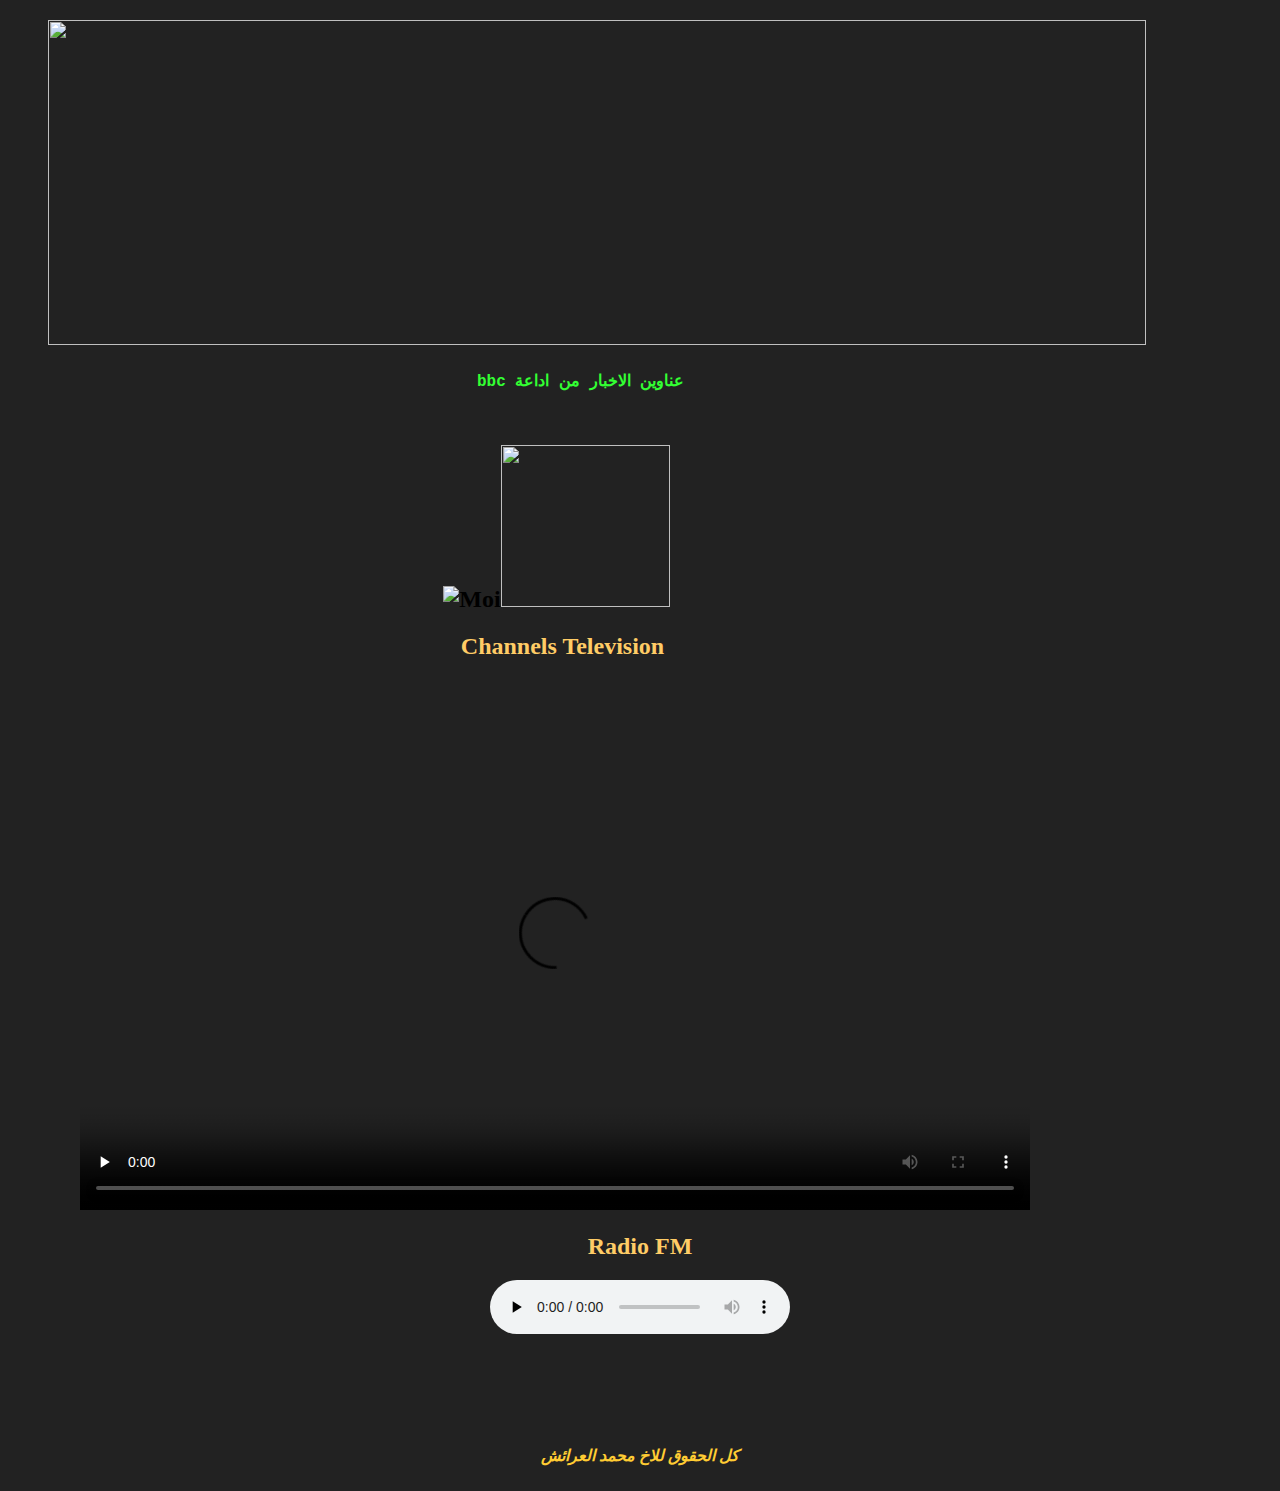
==== index.html @ 3fc988a9 "mediaelement edit" ====
<!DOCTYPE html>
<html lang="fr-fr">
  <head>
    <meta http-equiv="content-type" content="text/html; charset=UTF-8">
    <meta http-equiv="X-UA-Compatible" content="IE=edge">
    <title>Web Media By simoinfo</title>
    <meta name="viewport" content="width=device-width, initial-scale=1">
    <link rel="shortcut icon" href="https://archive.org/download/banner3./favicon.ico" type="image/x-icon">
    <link rel="icon" href="https://archive.org/download/banner3./favicon.ico" type="image/x-icon">
    <link rel="stylesheet" href="https://archive.org/download/mediaelement-and-player.min_20200309_2001/normalize.min.css">
    <link rel="stylesheet" href="https://archive.org/download/mediaelement-and-player.min_20200309_1923/mediaelementplayer.css">
    <link rel="stylesheet" href="http://websimo.22web.org/m/playlist.css">
    <link rel="stylesheet" href="https://archive.org/download/mediaelement-and-player.min_20200309_2001/demo.css">
  </head>
  <body style=" background-color: #222222;: height: 1233px;">
    <div id="container" style="background-color: #222222;">
      <dl>
        <dd>
          <h2 style="background-color: #222222; text-align: right; width: 1096px;"><a
              href="http://websimo.22web.org/b.html"><span style="color: #ffcc66;"><img
                  src="https://archive.org/download/banner3./banner.png" style="width: 1098px; height: 325px;"></span></a></h2>
        </dd>
      </dl>
      <div style="text-align: center; margin-left: 249px; width: 711px;"><span style="color: #33ff33;">&nbsp;&nbsp;</span><span
          style="color: #cc9933;"><span style="color: #33ff33;"> <b><span style="font-family: Courier New,Courier,monospace;">bbc
                عناوين اﻻخبار من اداعة</span><span style="font-family: monospace;">
              </span></b>&nbsp;</span></span> &nbsp;&nbsp;&nbsp; &nbsp; &nbsp;
        &nbsp; &nbsp; &nbsp; &nbsp; <iframe name="I1" marginwidth="1" marginheight="1"
          scrolling="no" border="0" src="http://news.bbc.co.uk/hi/arabic/news/ticker.stm"
          width="90%" height="30" frameborder="0"></iframe> </div>
      <h2 style="background-color: #222222; text-align: center; width: 1097px;"><img
          src="https://archive.org/download/banner3./moi1.png" alt="Moi" style="width: 176px; height: 162px;"><img
          src="https://archive.org/download/banner3./simo.png" style="width: 169px; height: 162px;"><br>
        <span style="color: #ffcc66;"></span></h2>
      <h2 style="background-color: #222222; text-align: center; width: 1097px;"><span
          style="color: #ffcc66;">&nbsp;&nbsp;&nbsp;&nbsp;&nbsp;&nbsp;&nbsp;&nbsp;&nbsp;&nbsp;&nbsp;&nbsp;&nbsp;&nbsp;&nbsp;&nbsp;&nbsp;&nbsp;&nbsp;&nbsp;&nbsp;&nbsp;&nbsp;&nbsp;&nbsp;&nbsp;&nbsp;&nbsp;&nbsp;&nbsp;&nbsp;&nbsp;&nbsp;&nbsp;&nbsp;&nbsp;&nbsp;&nbsp;&nbsp;&nbsp;&nbsp;&nbsp;&nbsp;&nbsp;&nbsp;&nbsp;&nbsp;
          Channels
          Television&nbsp;&nbsp;&nbsp;&nbsp;&nbsp;&nbsp;&nbsp;&nbsp;&nbsp;&nbsp;&nbsp;&nbsp;&nbsp;&nbsp;&nbsp;&nbsp;&nbsp;&nbsp;&nbsp;&nbsp;&nbsp;&nbsp;&nbsp;&nbsp;&nbsp;&nbsp;&nbsp;&nbsp;&nbsp;&nbsp;&nbsp;&nbsp;&nbsp;&nbsp;&nbsp;&nbsp;&nbsp;&nbsp;&nbsp;&nbsp;&nbsp;&nbsp;&nbsp;&nbsp;&nbsp;&nbsp;
          <br></span></h2>
      <div class="media-wrapper" style="background-color: #222222; width: 1094px; text-align: center;">
        <video id="player1" center;="" controls="controls" preload="none" data-cast-title="Pêche à haut risque"
          poster="https://archive.org/download/banner3./salle-cine1.jpg" width="950" height="530"> <source src="https://archive.org/download/out-5_202003/out-5.mp4"
            data-playlist-thumbnail="https://archive.org/download/banner3./simo.png" title="Help" data-playlist-description="طريقة التعامل مع مشغل القنوات"
            type="video/mp4"> <source src="https://live-hls-web-aja.getaj.net/AJA/01.m3u8"
            data-playlist-thumbnail="https://archive.org/download/banner3./jsc.jpeg" title="aljazeera News" data-playlist-description="aljazeera News"
            type="application/x-mpegURL"> <source src="https://www.youtube.com/embed/z2C6ZYbSmF8"
            data-playlist-thumbnail="https://archive.org/download/banner3./pesca.png" title="Pêche à haut risque"
            data-playlist-description="Pêche à haut risque - Documentaire CHOC"
            type="application/x-mpegURL"> type="video/mp4"
          data-cast-title="aljazeera Doc" 
          poster="https://doc.aljazeera.net/images/default-metatag-image.jpg"&gt;
          <source src="https://live-hls-web-ajd.getaj.net/AJD/05.m3u8" data-playlist-thumbnail="https://doc.aljazeera.net/images/default-metatag-image.jpg"
            title="aljazeera Doc" data-playlist-description="الجزيرة الوثائقية"
            type="video/mp4"> data-cast-title="National Geo Abu Dhabi HD"
          data-cast-description="ناشيونال جيوغرافيك"
          poster="https://aflam4you.tv/uploads/thumbs/16-1.jpg"&gt; <source src="http://livecdnh2.tvanywhere.ae/hls/nat_geo_auh/04.m3u8"
            data-playlist-thumbnail="https://aflam4you.tv/uploads/thumbs/16-1.jpg"
            title="National Geo Abu Dhabi HD" data-playlist-description="ناشيونال جيوغرافيك"
            type="video/mp4"> data-playlist-description="Al Aoula TV" <source src="https://cdnamd-hls-globecast.akamaized.net/live/ramdisk/al_aoula_laayoune/hls_snrt/al_aoula_laayoune-avc1_1500000=4-mp4a_130400_qad=1.m3u8"
            data-playlist-thumbnail="https://archive.org/download/banner3./aloula.jpg" title="Al Aoula TV" 
            type="video/mp4">  data-cast-title="" <source src="http://livecdnh2.tvanywhere.ae/hls/2m_maroc/01.m3u8"
            data-playlist-thumbnail="https://archive.org/download/banner3./2m1.png" title="2M TV" data-playlist-description=""

 type="video/mp4"> data-playlist-description="MBC 5 قناة " <source src="http://51.159.21.231:2052/live/sourcemyhdpro2/6494715034/1636.m3u8"
            data-playlist-thumbnail="https://1.bp.blogspot.com/-zPcyrPHQXlo/Xb6FZQXNh0I/AAAAAAAADJc/iOczZ4Pzm4oFvGV0I5SDGlP47lGHoyspwCLcBGAsYHQ/s200/mbc5.jpg" title="MBC 5 قناة" type="video/mp4">

            type="video/mp4"> data-cast-title="Sports Maroc" <source src="http://cdnamd-hls-globecast.akamaized.net/live/ramdisk/arriadia/hls_snrt/arriadia-avc1_400000=2-mp4a_130400_qad=1.m3u8"
            data-playlist-thumbnail="https://archive.org/download/banner3./sport-ma.png" title="Sports Maroc" data-playlist-description=""
            type="video/mp4"> data-cast-title="Medi 1" <source src="http://streaming.medi1tv.com/live/Medi1tvmaghreb.sdp/chunklist_w1415997336.m3u8"
            data-playlist-thumbnail="https://archive.org/download/banner3./medi1.jpg" title="Medi 1" data-playlist-description=""
            type="video/mp4"> <source src="http://cdnamd-hls-globecast.akamaized.net/live/ramdisk/al_maghribia_snrt/hls_snrt/al_maghribia_snrt-avc1_1500000=4-mp4a_130400_qad=1.m3u8"
            data-playlist-thumbnail="https://archive.org/download/banner3./magribiya.png" title="Al Maghribia News"
            data-playlist-description="" type="video/mp4">
          data-playlist-description="Assadissa Maroc" <source src="http://cdnamd-hls-globecast.akamaized.net/live/ramdisk/assadissa/hls_snrt/assadissa-avc1_1500000=4-mp4a_130400_qad=1.m3u8"
            data-playlist-thumbnail="https://archive.org/download/banner3./assadissa.png" title="Assadissa Maroc" type="video/mp4">
          data-cast-title="Tele Maroc" <source src="https://playback.akamaized.net/streams/27130247_8196478_lsi4klgtzbbxlaeed1o_1/media/27130247_8196478_lsi4klgtzbbxlaeed1o_1@2756000p.m3u8?dw=14400&amp;ts=1582063200&amp;hdnts=exp=1582237900%7Eacl=/streams/27130247_8196478_lsi4klgtzbbxlaeed1o_1/media*%7Ehmac=12eda0adefedbe0aa4e30e7be23f577d2409210974b64fa97e5decc376cc75bb"
            data-playlist-thumbnail="https://archive.org/download/banner3./telemaroc.png" title="Tele Maroc" data-playlist-description=""
            type="video/mp4"> data-playlist-description="Al Aoula TV" <source src="https://cdnamd-hls-globecast.akamaized.net/live/ramdisk/arrabiaa/hls_snrt/arrabiaa-avc1_1000000=3-mp4a_130400_qad=1.m3u8"
            data-playlist-thumbnail="https://archive.org/download/banner3./rabi3atv.jpg" title="Rabi3a TV" type="video/mp4">
          data-playlist-description="Mekameleen TV" <source src="https://mn-nl.mncdn.com/mekameleen/smil:mekameleentv.smil/chunklist_b1864000.m3u8"
            data-playlist-thumbnail="https://archive.org/download/banner3./mekamelin.jpg" title="Mekameleen" type="video/mp4">
          <source src="http://live.noorlive.com:1935/wesal/wesal1/chunklist_w1644290758.m3u8"
            data-playlist-thumbnail="https://archive.org/download/banner3./wesal.png" title="Wesal TV" type="video/mp4">
          <source src="http://khizr23.srfms.com:2125/live/livestream1/chunklist_w1085969750.m3u8"
            data-playlist-thumbnail="https://archive.org/download/banner3./hekma.jpg" title="Al Hekmah TV" type="video/mp4">
          <h2="" style="background-color: #2a0ca4; text-align: center;"><span style="color: #ffcc66;"></span>
            <h2 style="background-color: #2a0ca4; text-align: center;"><span style="color: #ffcc66;"></span></h2>
          </h2=""></video></div>
      <h2 style="background-color: #222222; text-align: center;"><span style="color: #ffcc66;">Radio
          FM</span></h2>
      <div class="media-wrapper" style="background-color: #222222; text-align: center;">
        <audio id="player2" preload="none" controls="controls" width="750" height="421"
          data-cast-title="Coran radio" data-cast-description="This is a description for audio only"
          data-cast-poster="./img/coran.png"> <source src="http://92.222.103.14:8005/stream/1/"
            type="audio/mp3" title="Coran radio" data-playlist-thumbnail="https://archive.org/download/banner3./coran.png"
            data-playlist-description="Radio Maroc"> <source src="https://cdnamd-hls-globecast.akamaized.net/live/ramdisk/radio_mohammed_6/hls_snrt_radio/radio_mohammed_6-mp4a_130400_qad=1.m3u8"
            type="audio/mp3" title="Assadisa Radio" data-playlist-thumbnail="https://archive.org/download/banner3./assadissa.png"
            data-playlist-description=""> data-cast-title="Assadisa Radio" <source
            src="http://streaming08.mit.ovea.com/medi1" type="audio/mp3" title="Medi 1 radio"
            data-playlist-thumbnail="https://archive.org/download/banner3./medi.png" data-playlist-description="Radio Maroc">
          data-cast-title="Med Radio" data-cast-description="This is a
          description for audio only"
          data-cast-poster="https://cdn.webrad.io/images/logos/radio-co-ma/med.png"&gt;
          <source src="https://medradio-maroc.ice.infomaniak.ch/medradio-maroc-64.mp3"
            type="audio/mp3" title="Med Radio" data-playlist-thumbnail="https://cdn.webrad.io/images/logos/radio-co-ma/med.png"
            data-playlist-description="Radio Maroc"> data-cast-title="Aswat
          radio" data-cast-description="This is a description for audio only"
          data-cast-poster="https://cdn.webrad.io/images/logos/radio-co-ma/aswat.png"&gt;
          <source src="https://broadcast.ice.infomaniak.ch/aswat-high.mp3" type="audio/mp3"
            title="Aswat radio" data-playlist-thumbnail="https://cdn.webrad.io/images/logos/radio-co-ma/aswat.png"
            data-playlist-description="Radio Maroc"> data-cast-title="Medina
          Radio" data-cast-description="This is a description for audio only"
          data-cast-poster="https://cdn.webrad.io/images/logos/radio-co-ma/medina.png"&gt;
          <source src="https://medinafm.ice.infomaniak.ch/medinafm-64.mp3" type="audio/mp3"
            title="Medina Radio" data-playlist-thumbnail="https://cdn.webrad.io/images/logos/radio-co-ma/medina.png"
            data-playlist-description="Radio Maroc"> data-cast-title="Chada
          Radio" data-cast-description="This is a description for audio only"
          data-cast-poster="https://cdn.webrad.io/images/logos/radio-co-ma/chada.png"&gt;
          <source src="http://broadcast.infomaniak.net/chadafm-high.mp3" type="audio/mp3"
            title="Chada Radio" data-playlist-thumbnail="https://cdn.webrad.io/images/logos/radio-co-ma/chada.png"
            data-playlist-description="Radio Maroc"> data-cast-title="Cap Radio
          radio" data-cast-description="This is a description for audio only"
          data-cast-poster="https://cdn.webrad.io/images/logos/radio-co-ma/medi.png"&gt;
          <source src="http://51.255.235.165:5548/stream/1/" type="audio/mp3" title="Cap Radio"
            data-playlist-thumbnail="https://cdn.webrad.io/images/logos/radio-co-ma/cap.png"
            <source="" data-playlist-description="Radio Maroc">
          data-cast-title="Atlantic Radio" <source src="https://radio2m-i.akamaihd.net/hls/live/624355/radio2m/playlist-128000.m3u8"
            type="audio/mp3" title="2M Radio" data-playlist-thumbnail="https://archive.org/download/banner3./2m1.png"
            data-playlist-description="Radio Maroc"> data-cast-title="2M Radio"
          <source src="http://rtstream.tanitweb.com/culturelle" type="audio/mp3"
            title="Inter Radio" data-playlist-thumbnail="https://archive.org/download/banner3./marocinter.png" data-playlist-description="">
          data-cast-title="Inter Radio" <source src="https://radiomars.ice.infomaniak.ch/radiomars-128.mp3"
            type="audio/mp3" title="Mars Radio" data-playlist-thumbnail="https://archive.org/download/banner3./mars.png"
            data-playlist-description="Radio Maroc"> data-cast-title="Mars
          Radio" data-playlist-description="Radio Maroc"&gt;
          data-cast-title="Only Raï Radio" data-cast-description="This is a
          description for audio only" <source src="http://onlyrai.ice.infomaniak.ch/onlyrai-high.mp3"
            type="audio/mp3" title="Only Raï Radio" data-playlist-thumbnail="https://archive.org/download/banner3./only-rai.png"
            data-playlist-description="Radio Maroc"> data-cast-title="Only Raï
          Radio" data-playlist-description="Radio Maroc"&gt; <source src="https://hitradio-maroc.ice.infomaniak.ch/hitradio-maroc-128.mp3"
            type="audio/mp3" title="Hit Radio" data-playlist-thumbnail="https://archive.org/download/banner3./hitradio.png"
            data-playlist-description=""> data-cast-title="MFM Radio" <source src="http://newpub-stream01.itols.com:9001/casa.ogg"
            type="audio/mp3" title="MFM Radio" data-playlist-thumbnail="https://archive.org/download/banner3./mfm.jpg"
            data-playlist-description=""> data-cast-title="MFM Radio" <source src="http://rtstream.tanitweb.com/culturelle"
            type="audio/mp3" title="Culturelle Radio" data-playlist-thumbnail="https://srv-file4.gofile.io/download/JJtS9N/Culturelle.jpg"
            data-playlist-description=""> data-cast-title="Culturelle Radio" <source
            src="http://elie91.primcast.com:7992/;stream.mp3" type="audio/mp3" title="Sawt El Noujoum"
            data-playlist-thumbnail="https://archive.org/download/banner3./nojoum.jpg" data-playlist-description="">
          data-cast-title="Sawt El Noujoum" <source src="https://ample-08.radiojar.com/7yh1c22r92quv?rj-ttl=5&amp;rj-tok=AAABcGLI0pcAqo3_2qI9qg7QGw"
            type="audio/mp3" title="Radio Sawa" data-playlist-thumbnail="https://archive.org/download/banner3./sawa.png"
            data-playlist-description=""> data-cast-title="Radio Sawa" </audio></div>
    </div>
   
      <div class="media-wrapper" style="background-color: #222222; text-align: left;"><br>
      <div style="background-color: #222222; text-align: center;"><b><span style="color: #ffcc33;">&nbsp;&nbsp;&nbsp;&nbsp;&nbsp;&nbsp;&nbsp;&nbsp;&nbsp;&nbsp;&nbsp;&nbsp;&nbsp;&nbsp;&nbsp;&nbsp;&nbsp;&nbsp;&nbsp;&nbsp;&nbsp;&nbsp;&nbsp;&nbsp;&nbsp;&nbsp;&nbsp;&nbsp;&nbsp;&nbsp;&nbsp;&nbsp;&nbsp;&nbsp;&nbsp;&nbsp;&nbsp;&nbsp;&nbsp;&nbsp;&nbsp;&nbsp;&nbsp;&nbsp;&nbsp;&nbsp;&nbsp;&nbsp;&nbsp;&nbsp;&nbsp;&nbsp;&nbsp;&nbsp;&nbsp;&nbsp;&nbsp;&nbsp;&nbsp;&nbsp;&nbsp;&nbsp;&nbsp;&nbsp;&nbsp;&nbsp;&nbsp;&nbsp;&nbsp;&nbsp;
            <br></span></b></div>
      <div style="background-color: #222222; text-align: center;"><b><span style="color: #ffcc33;">
            &nbsp; &nbsp; &nbsp; &nbsp; &nbsp; &nbsp; &nbsp; &nbsp;
            &nbsp; &nbsp; &nbsp; &nbsp; &nbsp; &nbsp; &nbsp; &nbsp; &nbsp;
            &nbsp; &nbsp; &nbsp; &nbsp; &nbsp; &nbsp; &nbsp; &nbsp; &nbsp;
            &nbsp; &nbsp; &nbsp; &nbsp; &nbsp; &nbsp; &nbsp; &nbsp; &nbsp;
            &nbsp; &nbsp; </span></b><em><b><span style="color: #ffcc33;"><br>
            </span></b></em></div>
      <div style="text-align: center; background-color: #222222;"><em><b><span style="color: #ffcc33;"><br>
            </span></b></em></div>
      &nbsp;&nbsp;&nbsp;&nbsp;&nbsp;&nbsp;&nbsp;&nbsp;&nbsp;&nbsp;&nbsp;&nbsp;&nbsp;&nbsp;&nbsp;&nbsp;&nbsp;&nbsp;&nbsp;&nbsp;&nbsp;&nbsp;&nbsp;&nbsp;&nbsp;&nbsp;&nbsp;&nbsp;&nbsp;&nbsp;&nbsp;&nbsp;&nbsp;&nbsp;
     
    <div class="media-wrapper" style="background-color: #222222; text-align: left;"><br>
    </div>
    <div class="media-wrapper" style="background-color: #222222; text-align: center;"><em><b><span
            style="color: #ffcc33;">كل الحقوق للاخ محمد العرائش </span></b></em>
    </div>
    <div style="background-color: #222222;">
      <div class="media-wrapper" style="background-color: #222222; text-align: center;"><br>
      </div>
      <script src="https://cdnjs.cloudflare.com/ajax/libs/mediaelement/4.2.6/mediaelement-and-player.min.js"></script>
      <script src="http://websimo.22web.org/m/playlist.js"></script>
      <script>
	var mediaElements = document.querySelectorAll('video, audio');

	for (var i = 0, total = mediaElements.length; i < total; i++) {
		new MediaElementPlayer(mediaElements[i], {
			features: ['prevtrack', 'playpause', 'nexttrack', 'current', 'progress', 'duration', 'volume', 'playlist', 'shuffle', 'loop', 'fullscreen'],
		});
	}
</script> </div>
  </body>
</html>
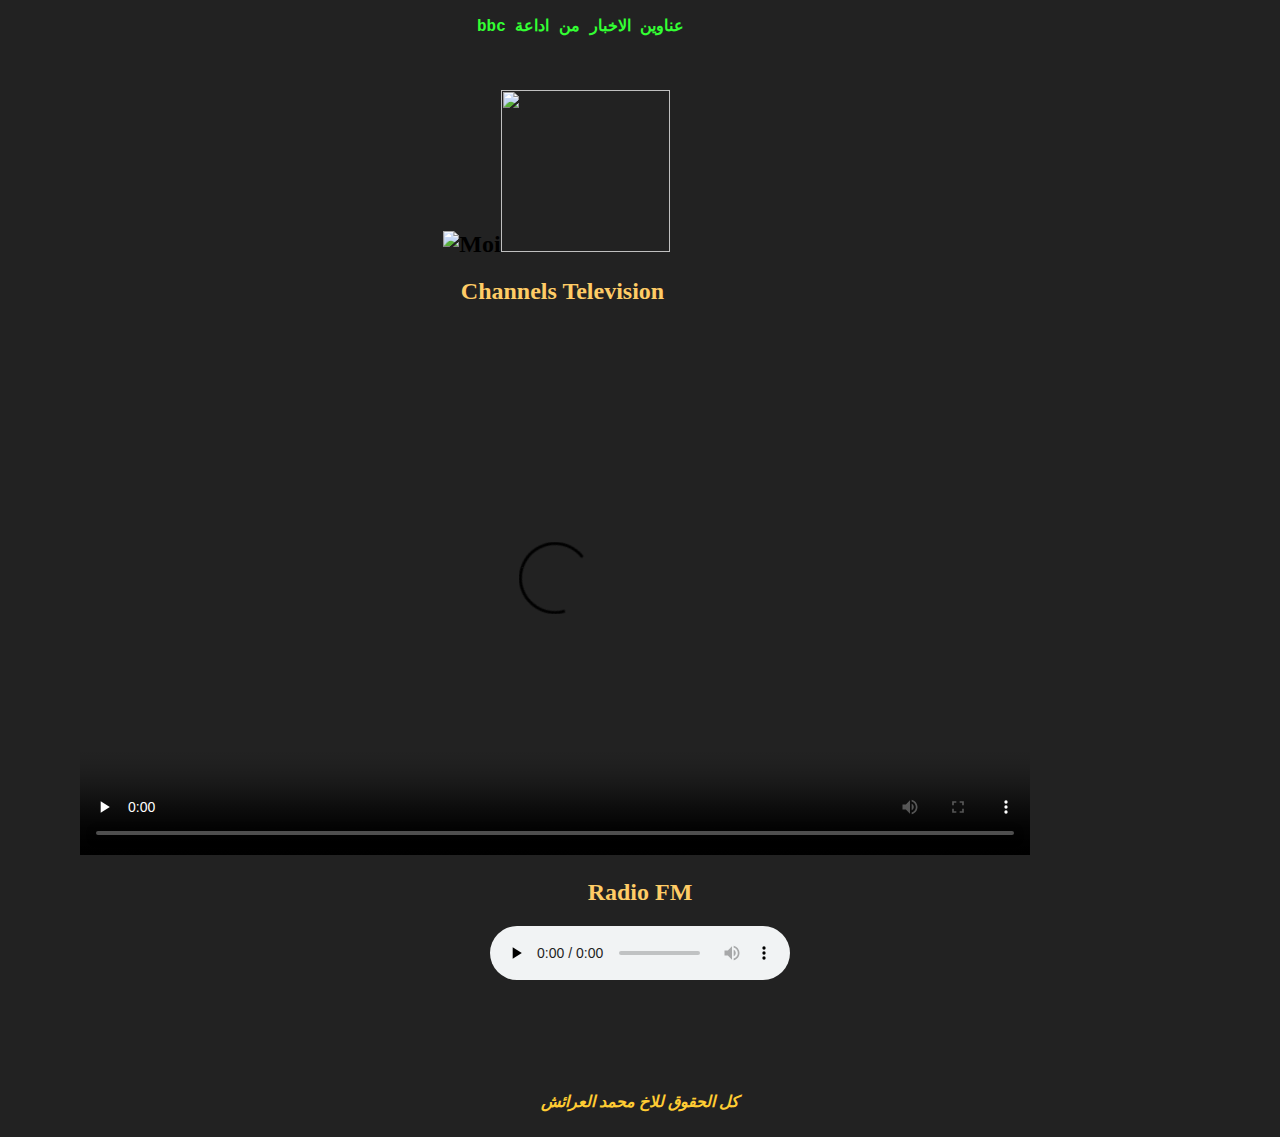
==== commit 28d4c269: "mediaelement" ====
--- a/index.html
+++ b/index.html
@@ -1,25 +1,22 @@
-
 <!DOCTYPE html>
-<html lang="fr-fr">
+<html lang="ar-ma">
   <head>
     <meta http-equiv="content-type" content="text/html; charset=UTF-8">
     <meta http-equiv="X-UA-Compatible" content="IE=edge">
-    <title>Web Media By simoinfo</title>
+    <title>البث-الحي للقنوات الفضائية والراديوا </title>
     <meta name="viewport" content="width=device-width, initial-scale=1">
-    <link rel="shortcut icon" href="https://archive.org/download/banner3./favicon.ico" type="image/x-icon">
-    <link rel="icon" href="https://archive.org/download/banner3./favicon.ico" type="image/x-icon">
-    <link rel="stylesheet" href="https://archive.org/download/mediaelement-and-player.min_20200309_2001/normalize.min.css">
-    <link rel="stylesheet" href="https://archive.org/download/mediaelement-and-player.min_20200309_1923/mediaelementplayer.css">
-    <link rel="stylesheet" href="http://websimo.22web.org/m/playlist.css">
-    <link rel="stylesheet" href="https://archive.org/download/mediaelement-and-player.min_20200309_2001/demo.css">
+    <link rel="shortcut icon" href="favicon.ico" type="image/x-icon">
+    <link rel="icon" href="./img/favicon.ico" type="image/x-icon">
+    <link rel="stylesheet" href="http://media.simoinfo.zd.fr/s/libs/normalize.min.css">
+    <link rel="stylesheet" href="http://media.simoinfo.zd.fr/s/libs/mediaelementplayer.css">
+    <link rel="stylesheet" href="http://media.simoinfo.zd.fr/s/libs/playlist.css">
+    <link rel="stylesheet" href="http://media.simoinfo.zd.fr/s/libs/demo.css">
   </head>
   <body style=" background-color: #222222;: height: 1233px;">
     <div id="container" style="background-color: #222222;">
       <dl>
         <dd>
-          <h2 style="background-color: #222222; text-align: right; width: 1096px;"><a
-              href="http://websimo.22web.org/b.html"><span style="color: #ffcc66;"><img
-                  src="https://archive.org/download/banner3./banner.png" style="width: 1098px; height: 325px;"></span></a></h2>
+         
         </dd>
       </dl>
       <div style="text-align: center; margin-left: 249px; width: 711px;"><span style="color: #33ff33;">&nbsp;&nbsp;</span><span
@@ -30,8 +27,8 @@
           scrolling="no" border="0" src="http://news.bbc.co.uk/hi/arabic/news/ticker.stm"
           width="90%" height="30" frameborder="0"></iframe> </div>
       <h2 style="background-color: #222222; text-align: center; width: 1097px;"><img
-          src="https://archive.org/download/banner3./moi1.png" alt="Moi" style="width: 176px; height: 162px;"><img
-          src="https://archive.org/download/banner3./simo.png" style="width: 169px; height: 162px;"><br>
+          src="./img/moi1.png" alt="Moi" style="width: 176px; height: 162px;"><img src="./img/simo.png"
+          style="width: 169px; height: 162px;"><br>
         <span style="color: #ffcc66;"></span></h2>
       <h2 style="background-color: #222222; text-align: center; width: 1097px;"><span
           style="color: #ffcc66;">&nbsp;&nbsp;&nbsp;&nbsp;&nbsp;&nbsp;&nbsp;&nbsp;&nbsp;&nbsp;&nbsp;&nbsp;&nbsp;&nbsp;&nbsp;&nbsp;&nbsp;&nbsp;&nbsp;&nbsp;&nbsp;&nbsp;&nbsp;&nbsp;&nbsp;&nbsp;&nbsp;&nbsp;&nbsp;&nbsp;&nbsp;&nbsp;&nbsp;&nbsp;&nbsp;&nbsp;&nbsp;&nbsp;&nbsp;&nbsp;&nbsp;&nbsp;&nbsp;&nbsp;&nbsp;&nbsp;&nbsp;
@@ -40,15 +37,15 @@
           <br></span></h2>
       <div class="media-wrapper" style="background-color: #222222; width: 1094px; text-align: center;">
         <video id="player1" center;="" controls="controls" preload="none" data-cast-title="Pêche à haut risque"
-          poster="https://archive.org/download/banner3./salle-cine1.jpg" width="950" height="530"> <source src="https://archive.org/download/out-5_202003/out-5.mp4"
-            data-playlist-thumbnail="https://archive.org/download/banner3./simo.png" title="Help" data-playlist-description="طريقة التعامل مع مشغل القنوات"
+          poster="./img/salle-cine1.jpg" width="950" height="530"> <source src="out-5.ogv"
+            data-playlist-thumbnail="./img/simo.png" title="Help" data-playlist-description="طريقة التعامل مع مشغل القنوات"
             type="video/mp4"> <source src="https://live-hls-web-aja.getaj.net/AJA/01.m3u8"
-            data-playlist-thumbnail="https://archive.org/download/banner3./jsc.jpeg" title="aljazeera News" data-playlist-description="aljazeera News"
+            data-playlist-thumbnail="./img/jsc.jpeg" title="aljazeera News" data-playlist-description="aljazeera News"
             type="application/x-mpegURL"> <source src="https://www.youtube.com/embed/z2C6ZYbSmF8"
-            data-playlist-thumbnail="https://archive.org/download/banner3./pesca.png" title="Pêche à haut risque"
-            data-playlist-description="Pêche à haut risque - Documentaire CHOC"
+            data-playlist-thumbnail="./img/pesca.png" title="Pêche à haut risque" data-playlist-description="Pêche à haut risque - Documentaire CHOC"
             type="application/x-mpegURL"> type="video/mp4"
-          data-cast-title="aljazeera Doc" 
+          data-cast-title="aljazeera Doc" data-cast-description="الجزيرة
+          الوثائقية"
           poster="https://doc.aljazeera.net/images/default-metatag-image.jpg"&gt;
           <source src="https://live-hls-web-ajd.getaj.net/AJD/05.m3u8" data-playlist-thumbnail="https://doc.aljazeera.net/images/default-metatag-image.jpg"
             title="aljazeera Doc" data-playlist-description="الجزيرة الوثائقية"
@@ -58,32 +55,28 @@
             data-playlist-thumbnail="https://aflam4you.tv/uploads/thumbs/16-1.jpg"
             title="National Geo Abu Dhabi HD" data-playlist-description="ناشيونال جيوغرافيك"
             type="video/mp4"> data-playlist-description="Al Aoula TV" <source src="https://cdnamd-hls-globecast.akamaized.net/live/ramdisk/al_aoula_laayoune/hls_snrt/al_aoula_laayoune-avc1_1500000=4-mp4a_130400_qad=1.m3u8"
-            data-playlist-thumbnail="https://archive.org/download/banner3./aloula.jpg" title="Al Aoula TV" 
-            type="video/mp4">  data-cast-title="" <source src="http://livecdnh2.tvanywhere.ae/hls/2m_maroc/01.m3u8"
-            data-playlist-thumbnail="https://archive.org/download/banner3./2m1.png" title="2M TV" data-playlist-description=""
-
- type="video/mp4"> data-playlist-description="MBC 5 قناة " <source src="http://51.159.21.231:2052/live/sourcemyhdpro2/6494715034/1636.m3u8"
-            data-playlist-thumbnail="https://1.bp.blogspot.com/-zPcyrPHQXlo/Xb6FZQXNh0I/AAAAAAAADJc/iOczZ4Pzm4oFvGV0I5SDGlP47lGHoyspwCLcBGAsYHQ/s200/mbc5.jpg" title="MBC 5 قناة" type="video/mp4">
-
+            data-playlist-thumbnail="./img/aloula.jpg" title="Al Aoula TV" type="video/mp4">
+          data-cast-title="" <source src="http://livecdnh2.tvanywhere.ae/hls/2m_maroc/01.m3u8"
+            data-playlist-thumbnail="./img/2m1.png" title="2M TV" data-playlist-description=""
             type="video/mp4"> data-cast-title="Sports Maroc" <source src="http://cdnamd-hls-globecast.akamaized.net/live/ramdisk/arriadia/hls_snrt/arriadia-avc1_400000=2-mp4a_130400_qad=1.m3u8"
-            data-playlist-thumbnail="https://archive.org/download/banner3./sport-ma.png" title="Sports Maroc" data-playlist-description=""
+            data-playlist-thumbnail="./img/sport-ma.png" title="Sports Maroc" data-playlist-description=""
             type="video/mp4"> data-cast-title="Medi 1" <source src="http://streaming.medi1tv.com/live/Medi1tvmaghreb.sdp/chunklist_w1415997336.m3u8"
-            data-playlist-thumbnail="https://archive.org/download/banner3./medi1.jpg" title="Medi 1" data-playlist-description=""
+            data-playlist-thumbnail="./img/medi1.jpg" title="Medi 1" data-playlist-description=""
             type="video/mp4"> <source src="http://cdnamd-hls-globecast.akamaized.net/live/ramdisk/al_maghribia_snrt/hls_snrt/al_maghribia_snrt-avc1_1500000=4-mp4a_130400_qad=1.m3u8"
-            data-playlist-thumbnail="https://archive.org/download/banner3./magribiya.png" title="Al Maghribia News"
-            data-playlist-description="" type="video/mp4">
-          data-playlist-description="Assadissa Maroc" <source src="http://cdnamd-hls-globecast.akamaized.net/live/ramdisk/assadissa/hls_snrt/assadissa-avc1_1500000=4-mp4a_130400_qad=1.m3u8"
-            data-playlist-thumbnail="https://archive.org/download/banner3./assadissa.png" title="Assadissa Maroc" type="video/mp4">
+            data-playlist-thumbnail="./img/magribiya.png" title="Al Maghribia News" data-playlist-description=""
+            type="video/mp4"> data-playlist-description="Assadissa Maroc" <source
+            src="http://cdnamd-hls-globecast.akamaized.net/live/ramdisk/assadissa/hls_snrt/assadissa-avc1_1500000=4-mp4a_130400_qad=1.m3u8"
+            data-playlist-thumbnail="./img/sadisa.jpg" title="Assadissa Maroc" type="video/mp4">
           data-cast-title="Tele Maroc" <source src="https://playback.akamaized.net/streams/27130247_8196478_lsi4klgtzbbxlaeed1o_1/media/27130247_8196478_lsi4klgtzbbxlaeed1o_1@2756000p.m3u8?dw=14400&amp;ts=1582063200&amp;hdnts=exp=1582237900%7Eacl=/streams/27130247_8196478_lsi4klgtzbbxlaeed1o_1/media*%7Ehmac=12eda0adefedbe0aa4e30e7be23f577d2409210974b64fa97e5decc376cc75bb"
-            data-playlist-thumbnail="https://archive.org/download/banner3./telemaroc.png" title="Tele Maroc" data-playlist-description=""
+            data-playlist-thumbnail="./img/telemaroc.png" title="Tele Maroc" data-playlist-description=""
             type="video/mp4"> data-playlist-description="Al Aoula TV" <source src="https://cdnamd-hls-globecast.akamaized.net/live/ramdisk/arrabiaa/hls_snrt/arrabiaa-avc1_1000000=3-mp4a_130400_qad=1.m3u8"
-            data-playlist-thumbnail="https://archive.org/download/banner3./rabi3atv.jpg" title="Rabi3a TV" type="video/mp4">
+            data-playlist-thumbnail="./img/rabi3atv.jpg" title="Rabi3a TV" type="video/mp4">
           data-playlist-description="Mekameleen TV" <source src="https://mn-nl.mncdn.com/mekameleen/smil:mekameleentv.smil/chunklist_b1864000.m3u8"
-            data-playlist-thumbnail="https://archive.org/download/banner3./mekamelin.jpg" title="Mekameleen" type="video/mp4">
+            data-playlist-thumbnail="./img/mekamelin.jpg" title="Mekameleen" type="video/mp4">
           <source src="http://live.noorlive.com:1935/wesal/wesal1/chunklist_w1644290758.m3u8"
-            data-playlist-thumbnail="https://archive.org/download/banner3./wesal.png" title="Wesal TV" type="video/mp4">
+            data-playlist-thumbnail="./img/wesal.png" title="Wesal TV" type="video/mp4">
           <source src="http://khizr23.srfms.com:2125/live/livestream1/chunklist_w1085969750.m3u8"
-            data-playlist-thumbnail="https://archive.org/download/banner3./hekma.jpg" title="Al Hekmah TV" type="video/mp4">
+            data-playlist-thumbnail="./img/hekma.jpg" title="Al Hekmah TV" type="video/mp4">
           <h2="" style="background-color: #2a0ca4; text-align: center;"><span style="color: #ffcc66;"></span>
             <h2 style="background-color: #2a0ca4; text-align: center;"><span style="color: #ffcc66;"></span></h2>
           </h2=""></video></div>
@@ -92,15 +85,16 @@
       <div class="media-wrapper" style="background-color: #222222; text-align: center;">
         <audio id="player2" preload="none" controls="controls" width="750" height="421"
           data-cast-title="Coran radio" data-cast-description="This is a description for audio only"
-          data-cast-poster="./img/coran.png"> <source src="http://92.222.103.14:8005/stream/1/"
-            type="audio/mp3" title="Coran radio" data-playlist-thumbnail="https://archive.org/download/banner3./coran.png"
+          data-cast-poster="./img/coran.png">
+          <source src="http://92.222.103.14:8005/stream/1/" type="audio/mp3" title="Coran radio"
+            data-playlist-thumbnail="./img/coran.png"
             data-playlist-description="Radio Maroc"> <source src="https://cdnamd-hls-globecast.akamaized.net/live/ramdisk/radio_mohammed_6/hls_snrt_radio/radio_mohammed_6-mp4a_130400_qad=1.m3u8"
-            type="audio/mp3" title="Assadisa Radio" data-playlist-thumbnail="https://archive.org/download/banner3./assadissa.png"
+            type="audio/mp3" title="Assadisa Radio" data-playlist-thumbnail="./img/assadissa.png"
             data-playlist-description=""> data-cast-title="Assadisa Radio" <source
             src="http://streaming08.mit.ovea.com/medi1" type="audio/mp3" title="Medi 1 radio"
-            data-playlist-thumbnail="https://archive.org/download/banner3./medi.png" data-playlist-description="Radio Maroc">
-          data-cast-title="Med Radio" data-cast-description="This is a
-          description for audio only"
+            data-playlist-thumbnail="./img/medi.png"
+            data-playlist-description="Radio Maroc"> data-cast-title="Med Radio"
+          data-cast-description="This is a description for audio only"
           data-cast-poster="https://cdn.webrad.io/images/logos/radio-co-ma/med.png"&gt;
           <source src="https://medradio-maroc.ice.infomaniak.ch/medradio-maroc-64.mp3"
             type="audio/mp3" title="Med Radio" data-playlist-thumbnail="https://cdn.webrad.io/images/logos/radio-co-ma/med.png"
@@ -126,34 +120,33 @@
             data-playlist-thumbnail="https://cdn.webrad.io/images/logos/radio-co-ma/cap.png"
             <source="" data-playlist-description="Radio Maroc">
           data-cast-title="Atlantic Radio" <source src="https://radio2m-i.akamaihd.net/hls/live/624355/radio2m/playlist-128000.m3u8"
-            type="audio/mp3" title="2M Radio" data-playlist-thumbnail="https://archive.org/download/banner3./2m1.png"
+            type="audio/mp3" title="2M Radio" data-playlist-thumbnail="./img/2m1.png"
             data-playlist-description="Radio Maroc"> data-cast-title="2M Radio"
           <source src="http://rtstream.tanitweb.com/culturelle" type="audio/mp3"
-            title="Inter Radio" data-playlist-thumbnail="https://archive.org/download/banner3./marocinter.png" data-playlist-description="">
+            title="Inter Radio" data-playlist-thumbnail="./img/marocinter.png" data-playlist-description="">
           data-cast-title="Inter Radio" <source src="https://radiomars.ice.infomaniak.ch/radiomars-128.mp3"
-            type="audio/mp3" title="Mars Radio" data-playlist-thumbnail="https://archive.org/download/banner3./mars.png"
+            type="audio/mp3" title="Mars Radio" data-playlist-thumbnail="./img/mars.png"
             data-playlist-description="Radio Maroc"> data-cast-title="Mars
           Radio" data-playlist-description="Radio Maroc"&gt;
           data-cast-title="Only Raï Radio" data-cast-description="This is a
           description for audio only" <source src="http://onlyrai.ice.infomaniak.ch/onlyrai-high.mp3"
-            type="audio/mp3" title="Only Raï Radio" data-playlist-thumbnail="https://archive.org/download/banner3./only-rai.png"
+            type="audio/mp3" title="Only Raï Radio" data-playlist-thumbnail="./img/only-rai.png"
             data-playlist-description="Radio Maroc"> data-cast-title="Only Raï
           Radio" data-playlist-description="Radio Maroc"&gt; <source src="https://hitradio-maroc.ice.infomaniak.ch/hitradio-maroc-128.mp3"
-            type="audio/mp3" title="Hit Radio" data-playlist-thumbnail="https://archive.org/download/banner3./hitradio.png"
+            type="audio/mp3" title="Hit Radio" data-playlist-thumbnail="./img/hitradio.png"
             data-playlist-description=""> data-cast-title="MFM Radio" <source src="http://newpub-stream01.itols.com:9001/casa.ogg"
-            type="audio/mp3" title="MFM Radio" data-playlist-thumbnail="https://archive.org/download/banner3./mfm.jpg"
+            type="audio/mp3" title="MFM Radio" data-playlist-thumbnail="./img/mfm.jpg"
             data-playlist-description=""> data-cast-title="MFM Radio" <source src="http://rtstream.tanitweb.com/culturelle"
-            type="audio/mp3" title="Culturelle Radio" data-playlist-thumbnail="https://srv-file4.gofile.io/download/JJtS9N/Culturelle.jpg"
+            type="audio/mp3" title="Culturelle Radio" data-playlist-thumbnail="./img/Culturelle.jpg"
             data-playlist-description=""> data-cast-title="Culturelle Radio" <source
             src="http://elie91.primcast.com:7992/;stream.mp3" type="audio/mp3" title="Sawt El Noujoum"
-            data-playlist-thumbnail="https://archive.org/download/banner3./nojoum.jpg" data-playlist-description="">
+            data-playlist-thumbnail="./img/nojoum.jpg" data-playlist-description="">
           data-cast-title="Sawt El Noujoum" <source src="https://ample-08.radiojar.com/7yh1c22r92quv?rj-ttl=5&amp;rj-tok=AAABcGLI0pcAqo3_2qI9qg7QGw"
-            type="audio/mp3" title="Radio Sawa" data-playlist-thumbnail="https://archive.org/download/banner3./sawa.png"
+            type="audio/mp3" title="Radio Sawa" data-playlist-thumbnail="./img/sawa.png"
             data-playlist-description=""> data-cast-title="Radio Sawa" </audio></div>
     </div>
-   
-      <div class="media-wrapper" style="background-color: #222222; text-align: left;"><br>
-      <div style="background-color: #222222; text-align: center;"><b><span style="color: #ffcc33;">&nbsp;&nbsp;&nbsp;&nbsp;&nbsp;&nbsp;&nbsp;&nbsp;&nbsp;&nbsp;&nbsp;&nbsp;&nbsp;&nbsp;&nbsp;&nbsp;&nbsp;&nbsp;&nbsp;&nbsp;&nbsp;&nbsp;&nbsp;&nbsp;&nbsp;&nbsp;&nbsp;&nbsp;&nbsp;&nbsp;&nbsp;&nbsp;&nbsp;&nbsp;&nbsp;&nbsp;&nbsp;&nbsp;&nbsp;&nbsp;&nbsp;&nbsp;&nbsp;&nbsp;&nbsp;&nbsp;&nbsp;&nbsp;&nbsp;&nbsp;&nbsp;&nbsp;&nbsp;&nbsp;&nbsp;&nbsp;&nbsp;&nbsp;&nbsp;&nbsp;&nbsp;&nbsp;&nbsp;&nbsp;&nbsp;&nbsp;&nbsp;&nbsp;&nbsp;&nbsp;
+    <div class="media-wrapper" style="background-color: #222222; text-align: left;"><br>
+      <div style="background-color: #222222; text-align: center;"><b><span style="color: #ffcc33;">&nbsp;&nbsp;&nbsp;&nbsp;&nbsp;&nbsp;
             <br></span></b></div>
       <div style="background-color: #222222; text-align: center;"><b><span style="color: #ffcc33;">
             &nbsp; &nbsp; &nbsp; &nbsp; &nbsp; &nbsp; &nbsp; &nbsp;
@@ -165,7 +158,7 @@
       <div style="text-align: center; background-color: #222222;"><em><b><span style="color: #ffcc33;"><br>
             </span></b></em></div>
       &nbsp;&nbsp;&nbsp;&nbsp;&nbsp;&nbsp;&nbsp;&nbsp;&nbsp;&nbsp;&nbsp;&nbsp;&nbsp;&nbsp;&nbsp;&nbsp;&nbsp;&nbsp;&nbsp;&nbsp;&nbsp;&nbsp;&nbsp;&nbsp;&nbsp;&nbsp;&nbsp;&nbsp;&nbsp;&nbsp;&nbsp;&nbsp;&nbsp;&nbsp;
-     
+      </div>
     <div class="media-wrapper" style="background-color: #222222; text-align: left;"><br>
     </div>
     <div class="media-wrapper" style="background-color: #222222; text-align: center;"><em><b><span
@@ -174,8 +167,8 @@
     <div style="background-color: #222222;">
       <div class="media-wrapper" style="background-color: #222222; text-align: center;"><br>
       </div>
-      <script src="https://cdnjs.cloudflare.com/ajax/libs/mediaelement/4.2.6/mediaelement-and-player.min.js"></script>
-      <script src="http://websimo.22web.org/m/playlist.js"></script>
+      <script src="http://media.simoinfo.zd.fr/s/libs/mediaelement-and-player.min.js"></script>
+      <script src="http://media.simoinfo.zd.fr/s/libs/playlist.js"></script>
       <script>
 	var mediaElements = document.querySelectorAll('video, audio');
 
